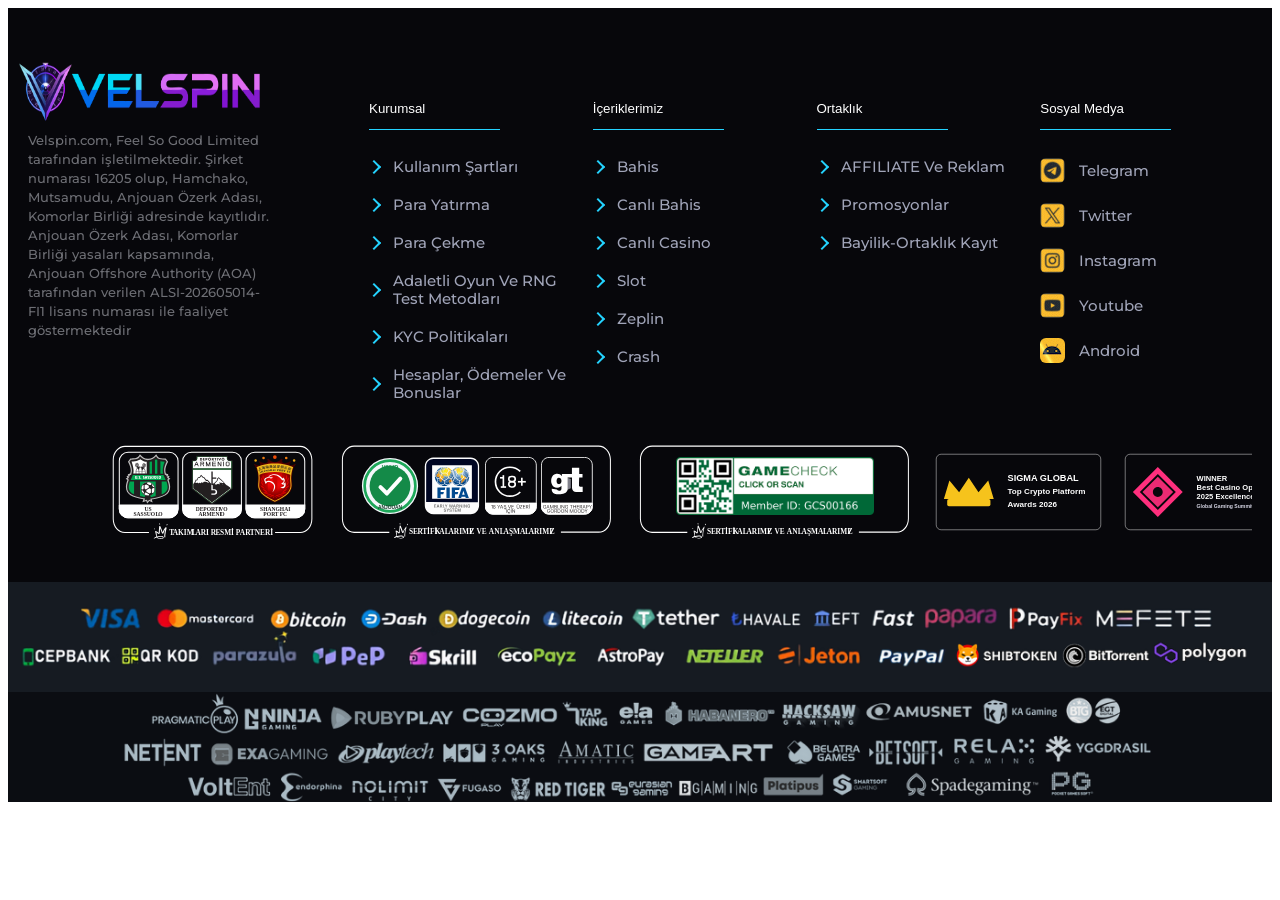
==== Velspin/footer.html @ 32d35525 "Add Velspin footer styles and assets" ====
<!DOCTYPE html>
<html lang="tr">
<head>
  <meta charset="UTF-8">
  <meta name="viewport" content="width=device-width, initial-scale=1.0">
  <title>Velspin Footer</title>
  <link rel="preconnect" href="https://fonts.googleapis.com">
  <link rel="preconnect" href="https://fonts.gstatic.com" crossorigin>
  <link href="https://fonts.googleapis.com/css2?family=Montserrat:wght@500;600;700&display=swap" rel="stylesheet">
  <style>
.velspin-page,
.velspin-page * { box-sizing: border-box }
.velspin-page {
  margin: 0;
  background: #07070b;
  color: #fff;
  font-family: Montserrat, "Open Sans", Arial, sans-serif;
}
.velspin-hero {
  min-height: 42vh;
  display: grid;
  place-items: end center;
  padding: 48px 20px 80px;
  text-align: center;
}
.velspin-hero h1 {
  margin: 0 0 10px;
  font-size: clamp(28px, 4vw, 42px);
  letter-spacing: .06em;
  background: linear-gradient(90deg, #c084fc, #24d3ff);
  -webkit-background-clip: text;
  background-clip: text;
  color: transparent;
}
.velspin-hero p { margin: 0; color: #a0a4b8; line-height: 1.6 }

.velspin-footer {
  overflow: hidden;
  background: #07070b;
  font: 500 14px/1.2 Montserrat, "Open Sans", Arial, sans-serif;

  a { pointer-events: none; cursor: default; color: inherit; text-decoration: none }
  img { display: block; max-width: 100%; height: auto }

  .velspin-inner { max-width: 1380px; margin: 0 auto; padding: 0 20px }

  .velspin-head {
    display: flex;
    align-items: center;
    justify-content: space-between;
    gap: 16px;
    padding: 20px 0;
    border-bottom: 3px solid #24d3ff;
  }

  .velspin-legal {
    display: flex;
    flex: 1;
    align-items: center;
    justify-content: space-between;
    gap: 8px 20px;
    margin: 0;
    padding: 0;
    list-style: none;
    white-space: nowrap;
  }

  .velspin-feedback {
    display: flex;
    align-items: center;
    gap: 11px;
    height: 43px;
    padding: 0 11px 0 17px;
    color: #fff;
    font: inherit;
    text-transform: capitalize;
    background: #242930;
    border: 0;
    border-radius: 8px;
    cursor: pointer;
    white-space: nowrap;
  }

  .velspin-body {
    display: grid;
    grid-template-columns: 241px 1fr;
    gap: 20px 100px;
    padding: 53px 0 20px;
  }

  .velspin-logo { display: block; padding-bottom: 10px }
  .velspin-logo img { height: clamp(48px, 6vw, 60px); width: auto; margin-left: -9px }

  .velspin-copy {
    margin: 0;
    max-width: 241px;
    color: #6e6f75;
    font-size: 13px;
    line-height: 19px;
  }

  .velspin-cols {
    display: flex;
    justify-content: space-between;
    gap: 12px;
    margin-top: 40px;
  }

  .velspin-col { flex: 1; min-width: 0 }

  .velspin-title {
    position: relative;
    display: block;
    width: 100%;
    margin: 0 0 28px;
    padding: 0 0 14px;
    color: #fff;
    font: 500 18px/22px inherit;
    text-align: left;
    text-transform: capitalize;
    background: none;
    border: 0;
  }
  .velspin-title::after {
    content: "";
    position: absolute;
    left: 0;
    bottom: 0;
    width: 131px;
    height: 1px;
    background: #24d3ff;
  }
  .velspin-title i { display: none }

  .velspin-list a {
    display: flex;
    align-items: center;
    gap: 14px;
    margin-bottom: 20px;
    color: #a0a4b8;
    font-size: 15px;
    line-height: 18px;
    text-transform: capitalize;
  }
  .velspin-list a::before {
    content: "";
    width: 8px;
    height: 8px;
    border-top: 2px solid #24d3ff;
    border-right: 2px solid #24d3ff;
    transform: rotate(45deg);
    flex-shrink: 0;
  }
  .velspin-list a:has(img)::before { display: none }
  .velspin-list img { width: 25px; height: 25px; border-radius: 6px }

  .velspin-badges {
    display: flex;
    flex-wrap: wrap;
    align-items: center;
    gap: 20px;
    max-width: 1580px;
    margin: 0 auto 40px;
    padding: 0 20px 0 100px;
  }
  .velspin-partners { height: 100px; width: auto; flex-shrink: 0 }
  .velspin-seals {
    display: flex;
    align-items: center;
    justify-content: center;
    gap: 4px;
    width: 278px;
    height: 100px;
    padding: 10px 0 22px;
    background: url("assets/licenses/velspin-license-icons.svg") center / cover no-repeat;
    flex-shrink: 0;
  }
  .velspin-seals img { height: 58px; width: auto }

  .velspin-awards { flex: 1; min-width: 0; height: 100px; overflow: hidden }
  .velspin-awards div {
    display: flex;
    align-items: center;
    width: max-content;
    height: 100%;
    animation: velspin-awards 30s linear infinite;
  }
  .velspin-awards img { height: 80px; width: auto; margin-right: 20px; flex-shrink: 0 }
  .velspin-awards:hover div { animation-play-state: paused }

  .velspin-pay,
  .velspin-providers {
    width: 100%;
    overflow-x: auto;
    -webkit-overflow-scrolling: touch;
  }
  .velspin-pay { background: #161b22 }
  .velspin-providers { background: #0b0d12 }
  .velspin-pay img,
  .velspin-providers img { width: 100%; max-width: none }
}

@keyframes velspin-awards {
  to { transform: translateX(-50%) }
}

.velspin-chat {
  position: fixed;
  right: 20px;
  bottom: 20px;
  z-index: 40;
  width: 64px;
  height: 64px;
  padding: 0;
  border: 0;
  border-radius: 50%;
  background: none;
  cursor: pointer;
}
.velspin-chat img { width: 64px; height: 64px }

.velspin-chat-panel,
.velspin-modal {
  position: fixed;
  z-index: 41;
  background: #10142f;
  border-radius: 14px;
  opacity: 0;
  visibility: hidden;
  transition: .2s ease;
}
.velspin-chat-panel {
  right: 20px;
  bottom: 96px;
  width: min(320px, calc(100vw - 32px));
  padding: 18px;
  border: 1px solid rgba(36, 211, 255, .35);
  transform: translateY(12px);
}
.velspin-chat-panel.is-open { opacity: 1; visibility: visible; transform: none }
.velspin-chat-panel h2 { margin: 0 0 8px; font-size: 18px }
.velspin-chat-panel p { margin: 0; color: #a0a4b8; font-size: 14px; line-height: 1.5 }

.velspin-modal {
  inset: 0;
  z-index: 50;
  display: grid;
  place-items: center;
  padding: 16px;
  background: rgba(3, 0, 33, .72);
  border-radius: 0;
}
.velspin-modal.is-open { opacity: 1; visibility: visible }
.velspin-modal form {
  width: min(420px, 100%);
  padding: 24px;
  background: #10142f;
  border: 1px solid rgba(192, 132, 252, .28);
  border-radius: 14px;
}
.velspin-modal h2 { margin: 0 0 8px; font-size: 20px }
.velspin-modal p,
.velspin-modal label { margin: 0 0 12px; color: #a0a4b8; font-size: 13px }
.velspin-modal input,
.velspin-modal textarea {
  width: 100%;
  margin-top: 6px;
  padding: 10px 12px;
  color: #fff;
  font: 14px inherit;
  background: #1a2144;
  border: 1px solid #242930;
  border-radius: 8px;
}
.velspin-modal textarea { min-height: 96px; resize: vertical }
.velspin-modal .velspin-actions { display: flex; justify-content: flex-end; gap: 10px }
.velspin-modal button {
  height: 40px;
  padding: 0 16px;
  font: 600 14px inherit;
  border: 0;
  border-radius: 8px;
  cursor: pointer;
}
.velspin-modal button[type="button"] { color: #fff; background: #242930 }
.velspin-modal button[type="submit"] { color: #07070b; background: #24d3ff }


@media (max-width: 1200px) {
  .velspin-footer .velspin-legal { flex-wrap: wrap; justify-content: flex-start }
  .velspin-footer .velspin-body { gap: 20px 32px }
  .velspin-footer .velspin-cols { display: grid; grid-template-columns: repeat(auto-fit, minmax(180px, 1fr)); gap: 32px 20px }
  .velspin-footer .velspin-badges { padding: 0 20px; margin-bottom: 24px }
}
@media (max-width: 900px) {
  .velspin-footer .velspin-body { grid-template-columns: 1fr; padding-top: 28px }
  .velspin-footer .velspin-logo img { margin-left: 0 }
  .velspin-footer .velspin-copy { max-width: 520px }
  .velspin-footer .velspin-cols { margin-top: 16px }
}
@media (max-width: 768px) {
  .velspin-footer .velspin-head { flex-wrap: wrap }
  .velspin-footer .velspin-legal { width: 100%; white-space: normal }
  .velspin-footer .velspin-feedback { margin-left: auto }
  .velspin-footer .velspin-cols { display: block; margin-top: 8px }
  .velspin-footer .velspin-col { border-bottom: 1px solid rgba(187, 209, 226, .12) }
  .velspin-footer .velspin-title {
    display: flex;
    align-items: center;
    justify-content: space-between;
    margin: 0;
    padding: 16px 0;
    cursor: pointer;
  }
  .velspin-footer .velspin-title::after { display: none }
  .velspin-footer .velspin-title i {
    display: block;
    width: 10px;
    height: 10px;
    border-right: 2px solid #24d3ff;
    border-bottom: 2px solid #24d3ff;
    transform: rotate(45deg);
  }
  .velspin-footer .velspin-col.is-open .velspin-title i { transform: rotate(225deg); margin-top: 6px }
  .velspin-footer .velspin-list { display: none; padding: 8px 0 4px }
  .velspin-footer .velspin-col.is-open .velspin-list { display: block }
  .velspin-footer .velspin-list a:last-child { margin-bottom: 12px }
  .velspin-chat { right: 12px; bottom: 12px }
  .velspin-chat-panel { right: 12px; bottom: 84px }
}
@media (max-width: 480px) {
  .velspin-footer .velspin-feedback { width: 100%; justify-content: center; margin: 0 }
  .velspin-footer .velspin-partners,
  .velspin-footer .velspin-seals { width: 100%; max-width: 320px }
  .velspin-footer .velspin-awards img { height: 64px }
}
@media (prefers-reduced-motion: reduce) {
  .velspin-footer .velspin-awards div { animation: none }
}
  </style>
</head>
<div class="velspin-page">


  <footer class="velspin-footer" data-velspin-footer>
    <div class="velspin-inner">


      <div class="velspin-body">
        <div class="velspin-brand">
          <a class="velspin-logo" href="#anasayfa" aria-label="Velspin ana sayfa">
            <img src="assets/logo.png" alt="Velspin">
          </a>
          <p class="velspin-copy">
            Velspin.com, Feel So Good Limited tarafından işletilmektedir. Şirket numarası 16205 olup, Hamchako, Mutsamudu, Anjouan Özerk Adası, Komorlar Birliği adresinde kayıtlıdır. Anjouan Özerk Adası, Komorlar Birliği yasaları kapsamında, Anjouan Offshore Authority (AOA) tarafından verilen ALSI-202605014-FI1 lisans numarası ile faaliyet göstermektedir
          </p>
        </div>

        <div class="velspin-cols">
          <div class="velspin-col">
            <button class="velspin-title" type="button" aria-expanded="false">Kurumsal <i></i></button>
            <div class="velspin-list">
              <a href="#kullanim-sartlari">Kullanım Şartları</a>
              <a href="#para-yatirma">Para Yatırma</a>
              <a href="#para-cekme">Para Çekme</a>
              <a href="#rng">Adaletli Oyun ve RNG Test Metodları</a>
              <a href="#kyc">KYC Politikaları</a>
              <a href="#hesaplar">Hesaplar, Ödemeler ve Bonuslar</a>
            </div>
          </div>
          <div class="velspin-col">
            <button class="velspin-title" type="button" aria-expanded="false">İçeriklerimiz <i></i></button>
            <div class="velspin-list">
              <a href="#bahis">Bahis</a>
              <a href="#canli-bahis">Canlı Bahis</a>
              <a href="#canli-casino">Canlı Casino</a>
              <a href="#slot">Slot</a>
              <a href="#zeplin">Zeplin</a>
              <a href="#crash">Crash</a>
            </div>
          </div>
          <div class="velspin-col">
            <button class="velspin-title" type="button" aria-expanded="false">Ortaklık <i></i></button>
            <div class="velspin-list">
              <a href="#affiliate">AFFILIATE ve Reklam</a>
              <a href="#promosyonlar">Promosyonlar</a>
              <a href="#bayilik">Bayilik-Ortaklık Kayıt</a>
            </div>
          </div>
          <div class="velspin-col">
            <button class="velspin-title" type="button" aria-expanded="false">Sosyal Medya <i></i></button>
            <div class="velspin-list">
              <a href="#telegram"><img src="assets/social/telegram.gif" alt=""> telegram</a>
              <a href="#twitter"><img src="assets/social/twitter.gif" alt=""> twitter</a>
              <a href="#instagram"><img src="assets/social/instagram.gif" alt=""> instagram</a>
              <a href="#youtube"><img src="assets/social/youtube.gif" alt=""> youtube</a>
              <a href="#android"><img src="assets/social/android.gif" alt=""> android</a>
            </div>
          </div>
        </div>
      </div>
    </div>

    <div class="velspin-badges">
      <img class="velspin-partners" src="assets/licenses/partners.svg" alt="Takımları resmi partneri: US Sassuolo, Deportivo Armenio, Shanghai Port FC">
      <div class="velspin-seals">
        <a href="#anjouan"><img src="assets/licenses/anjouan-seal.svg" alt="Anjouan lisans doğrulama"></a>
        <img src="assets/licenses/fifa.svg" alt="FIFA">
        <img src="assets/licenses/18-plus.svg" alt="18+">
        <img src="assets/licenses/gt.svg" alt="GT">
      </div>
      <div class="velspin-seals">
        <a href="#gamecheck"><img src="assets/licenses/game-check.png" alt="Gamecheck Trust SEAL"></a>
      </div>
      <div class="velspin-awards" aria-label="Ödüller">
        <div>
          <img src="assets/rewards/sigma-global.svg" alt="Sigma Global">
          <img src="assets/rewards/best-casino-operator-2025.svg" alt="Winner Best Casino Operator 2025">
          <img src="assets/rewards/gaming-awards-winner-2025.svg" alt="Gaming Awards Winner 2025">
          <img src="assets/rewards/best-gaming-innovation-2024.svg" alt="Winner Best Gaming Innovation Award 2024">
          <img src="assets/rewards/outstanding-casino-platform-2024.svg" alt="Winner Outstanding Casino Platform Award 2024">
          <img src="assets/rewards/sigma-global.svg" alt="" aria-hidden="true">
          <img src="assets/rewards/best-casino-operator-2025.svg" alt="" aria-hidden="true">
          <img src="assets/rewards/gaming-awards-winner-2025.svg" alt="" aria-hidden="true">
          <img src="assets/rewards/best-gaming-innovation-2024.svg" alt="" aria-hidden="true">
          <img src="assets/rewards/outstanding-casino-platform-2024.svg" alt="" aria-hidden="true">
        </div>
      </div>
    </div>

    <div class="velspin-pay"><img src="assets/payments.png" alt="Ödeme yöntemleri"></div>
    <div class="velspin-providers"><img src="assets/providers.png" alt="Oyun sağlayıcıları"></div>
  </footer>

</div>


  <script>
(() => {
  const footer = document.querySelector("[data-velspin-footer]");
  if (!footer) return;

  footer.querySelectorAll("a").forEach((a) => {
    a.addEventListener("click", (e) => e.preventDefault());
    a.tabIndex = -1;
  });

  const cols = [...footer.querySelectorAll(".velspin-col")];
  const mq = matchMedia("(max-width: 768px)");

  const sync = () => {
    const mobile = mq.matches;
    cols.forEach((col, i) => {
      const btn = col.querySelector(".velspin-title");
      const list = col.querySelector(".velspin-list");
      if (!mobile) {
        col.classList.remove("is-open");
        list.hidden = false;
        btn.setAttribute("aria-expanded", "true");
        return;
      }
      if (i === 0 && !cols.some((c) => c.classList.contains("is-open"))) col.classList.add("is-open");
      const open = col.classList.contains("is-open");
      btn.setAttribute("aria-expanded", String(open));
      list.hidden = !open;
    });
  };

  cols.forEach((col) => {
    col.querySelector(".velspin-title").addEventListener("click", () => {
      if (!mq.matches) return;
      const on = !col.classList.contains("is-open");
      cols.forEach((c) => c.classList.remove("is-open"));
      if (on) col.classList.add("is-open");
      sync();
    });
  });
  mq.addEventListener("change", sync);
  sync();

  const modal = document.querySelector("[data-feedback-modal]");
  const chatBtn = document.querySelector("[data-open-chat]");
  const chat = document.querySelector("[data-chat-panel]");
  const status = modal?.querySelector("[data-feedback-status]");

  const toggleModal = (open) => {
    modal?.classList.toggle("is-open", open);
    modal?.setAttribute("aria-hidden", String(!open));
    document.body.style.overflow = open ? "hidden" : "";
  };
  const toggleChat = (open) => {
    chat?.classList.toggle("is-open", open);
    chatBtn?.setAttribute("aria-expanded", String(open));
    chat?.setAttribute("aria-hidden", String(!open));
  };

  footer.querySelector("[data-open-feedback]")?.addEventListener("click", () => toggleModal(true));
  modal?.querySelector("[data-close-feedback]")?.addEventListener("click", () => toggleModal(false));
  modal?.addEventListener("click", (e) => { if (e.target === modal) toggleModal(false); });
  modal?.querySelector("form")?.addEventListener("submit", (e) => {
    e.preventDefault();
    if (status) { status.hidden = false; status.textContent = "Geri bildiriminiz alındı. Teşekkürler."; }
    e.target.reset();
    setTimeout(() => toggleModal(false), 900);
  });
  chatBtn?.addEventListener("click", () => toggleChat(!chat.classList.contains("is-open")));
  document.addEventListener("keydown", (e) => {
    if (e.key !== "Escape") return;
    toggleModal(false);
    toggleChat(false);
  });
  document.addEventListener("click", (e) => {
    if (!chat?.classList.contains("is-open")) return;
    if (chat.contains(e.target) || chatBtn.contains(e.target)) return;
    toggleChat(false);
  });
})();
  </script>
</body>
</html>
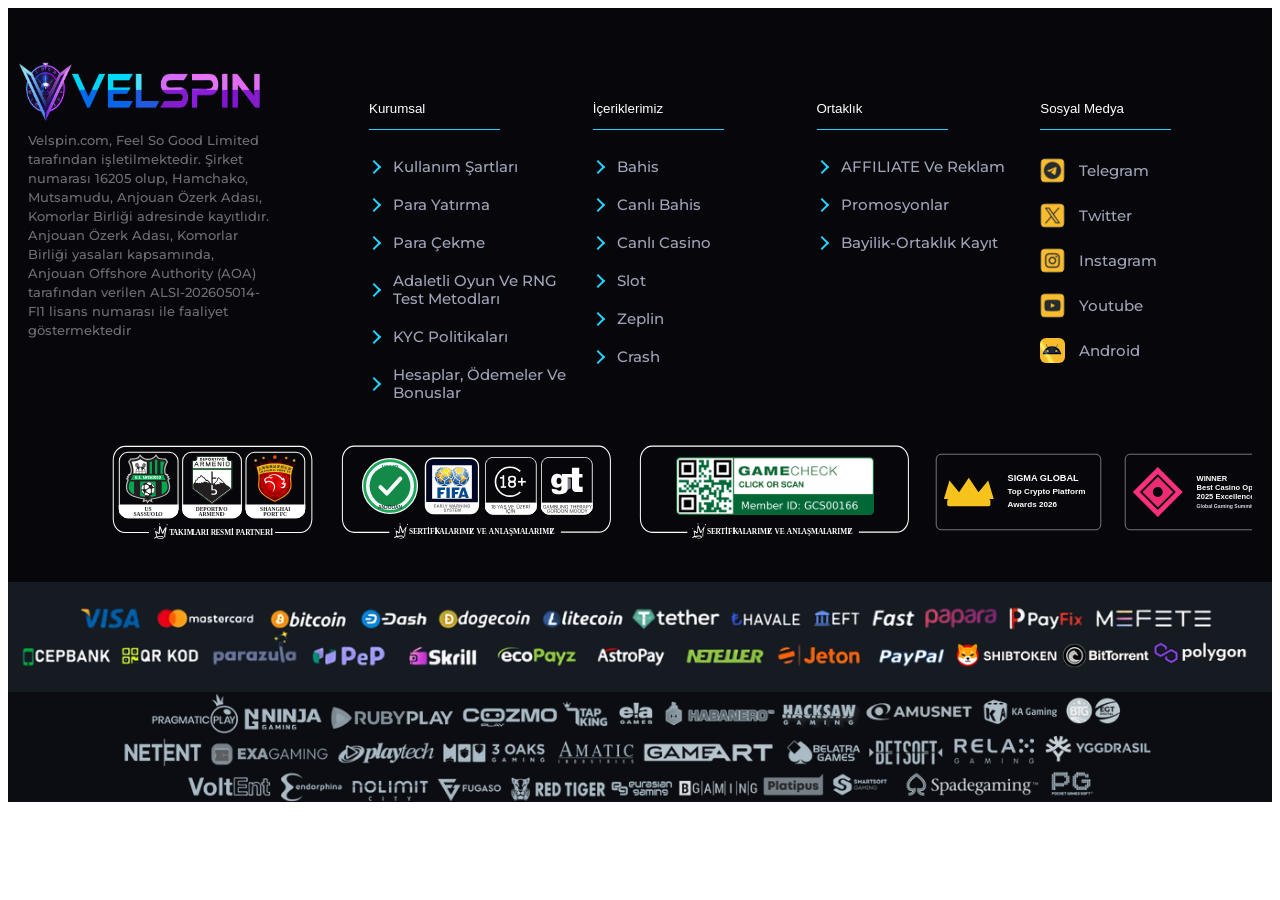
==== commit 24bb113f: "Mount Velspin markup in site footer" ====
--- a/Velspin/footer.html
+++ b/Velspin/footer.html
@@ -342,7 +342,7 @@
 <div class="velspin-page">
 
 
-  <footer class="velspin-footer" data-velspin-footer>
+  <footer class="velspin-footer" data-mj="footer" data-velspin-footer>
     <div class="velspin-inner">
 
 
@@ -437,7 +437,7 @@
 
   <script>
 (() => {
-  const footer = document.querySelector("[data-velspin-footer]");
+  const footer = document.querySelector('[data-mj="footer"]');
   if (!footer) return;
 
   footer.querySelectorAll("a").forEach((a) => {
